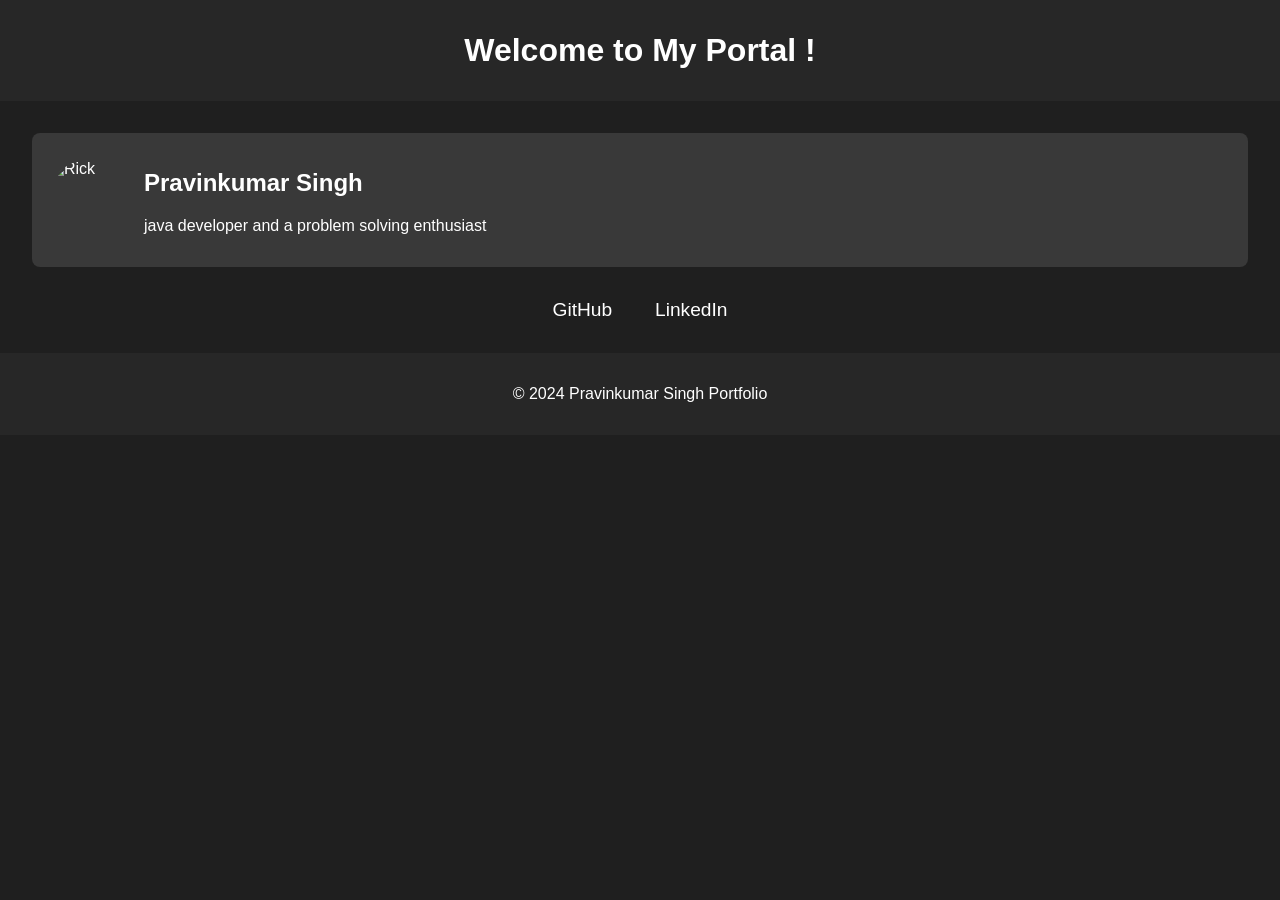
==== index.html @ b67d3131 "name changed" ====
<!DOCTYPE html>
<html lang="en">
<head>
    <meta charset="UTF-8">
    <meta name="viewport" content="width=device-width, initial-scale=1.0">
    <title>Portfolio</title>
    <link rel="stylesheet" href="./css/styles.css">
</head>
<body>

    <header>
        <h1>Welcome to My Portal !</h1>
    </header>

    <main>
        <div class="character-card">
            <div class="character-image">
                <img src="https://rickandmortyapi.com/api/character/avatar/1.jpeg" alt="Rick">
            </div>
            <div class="character-details">
                <h2>Pravinkumar Singh</h2>
                <p>java developer and a problem solving enthusiast</p>
            </div>
        </div>

        <!-- Add more character cards as needed -->

        <div class="links">
            <a href="https://github.com/pravinkumarosingh" target="_blank">GitHub</a>
            <a href="https://www.linkedin.com/in/pravinkumarosingh/" target="_blank">LinkedIn</a>
        </div>
    </main>

    <div class="footer">
        <p>© 2024 Pravinkumar Singh Portfolio</p>
    </div>

</body>
</html>
---- css/styles.css ----
body {
    font-family: 'Arial', sans-serif;
    margin: 0;
    padding: 0;
    background-color: #1f1f1f;
    color: #ffffff;
}

header {
    text-align: center;
    padding: 2em;
    background-color: #272727;
}

h1 {
    margin: 0;
    font-size: 2em;
}

main {
    padding: 2em;
}

.character-card {
    background-color: #393939;
    padding: 1em;
    margin-bottom: 1em;
    display: flex;
    justify-content: space-between;
    align-items: center;
    border-radius: 8px;
}

.character-image {
    width: 80px;
    height: 80px;
    border-radius: 50%;
    overflow: hidden;
    margin-right: 1em;
}

.character-image img {
    width: 100%;
    height: 100%;
    object-fit: cover;
}

.character-details {
    flex: 1;
}

.links {
    text-align: center;
    margin-top: 2em;
}

.links a {
    display: inline-block;
    margin: 0 1em;
    color: #ffffff;
    text-decoration: none;
    font-size: 1.2em;
}

.footer {
    text-align: center;
    padding: 1em;
    background-color: #272727;
}
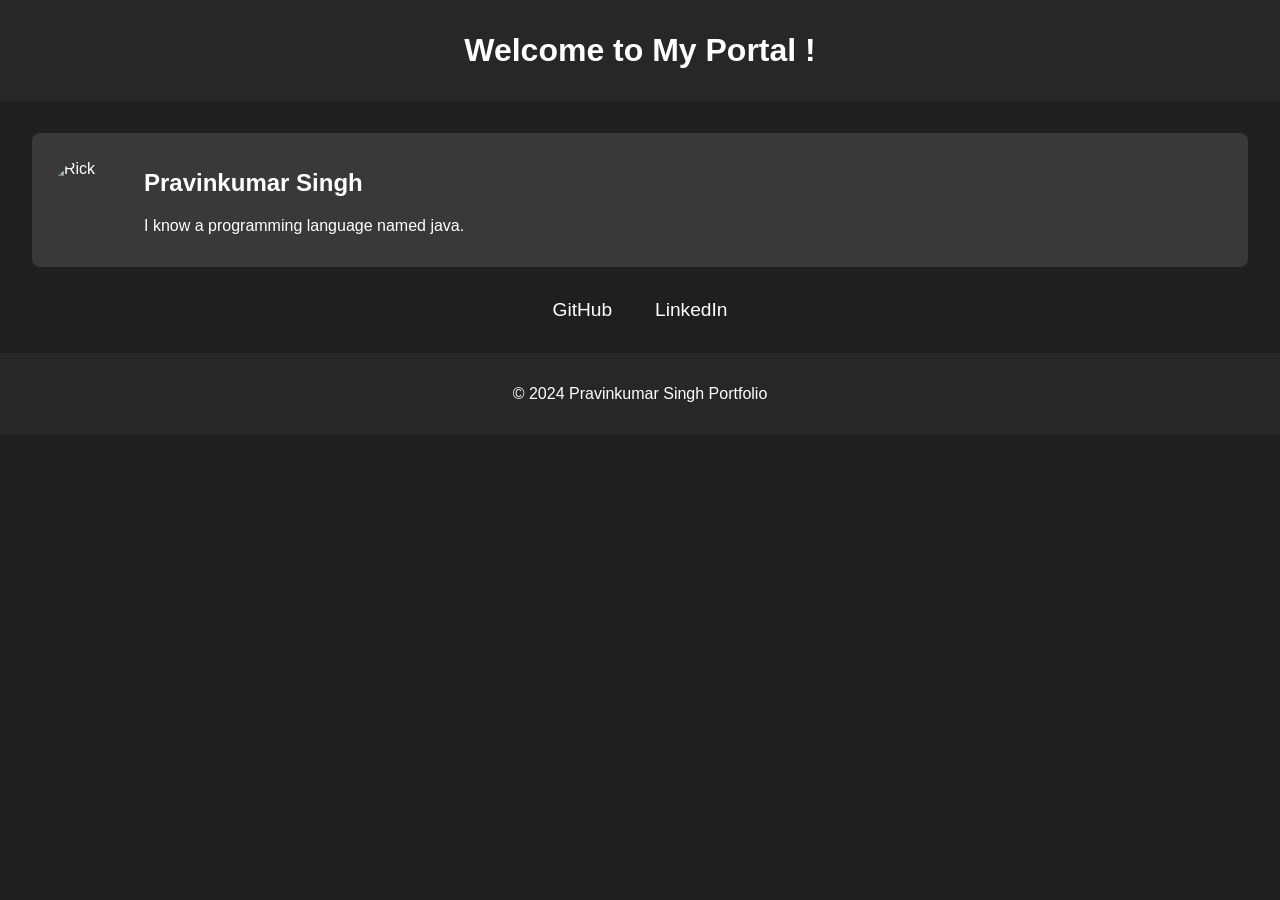
==== commit 1838fd45: "changed description" ====
--- a/index.html
+++ b/index.html
@@ -19,7 +19,7 @@
             </div>
             <div class="character-details">
                 <h2>Pravinkumar Singh</h2>
-                <p>java developer and a problem solving enthusiast</p>
+                <p>I know a programming language named java.</p>
             </div>
         </div>
 
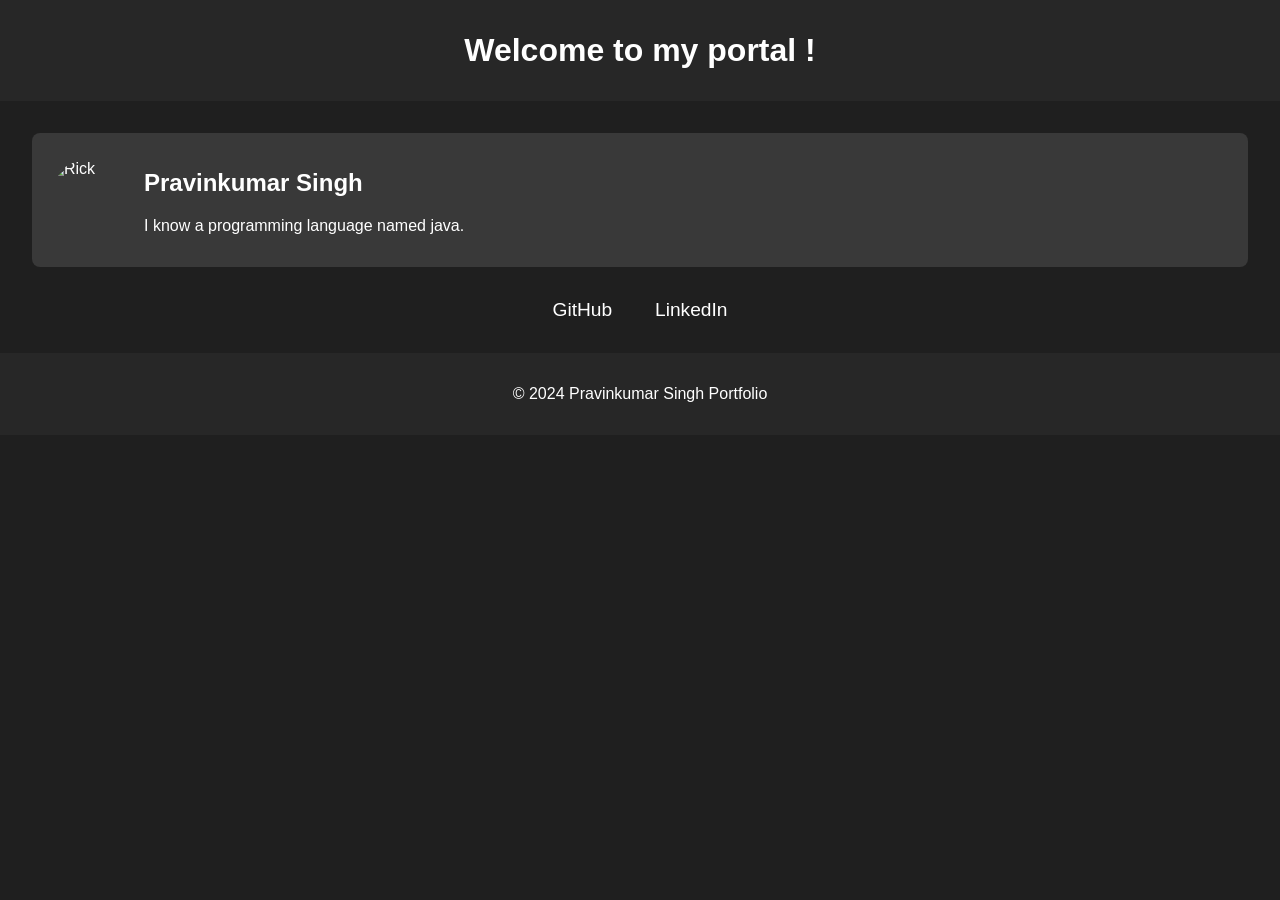
==== commit a486ba17: "changed header" ====
--- a/index.html
+++ b/index.html
@@ -9,7 +9,7 @@
 <body>
 
     <header>
-        <h1>Welcome to My Portal !</h1>
+        <h1>Welcome to my portal !</h1>
     </header>
 
     <main>
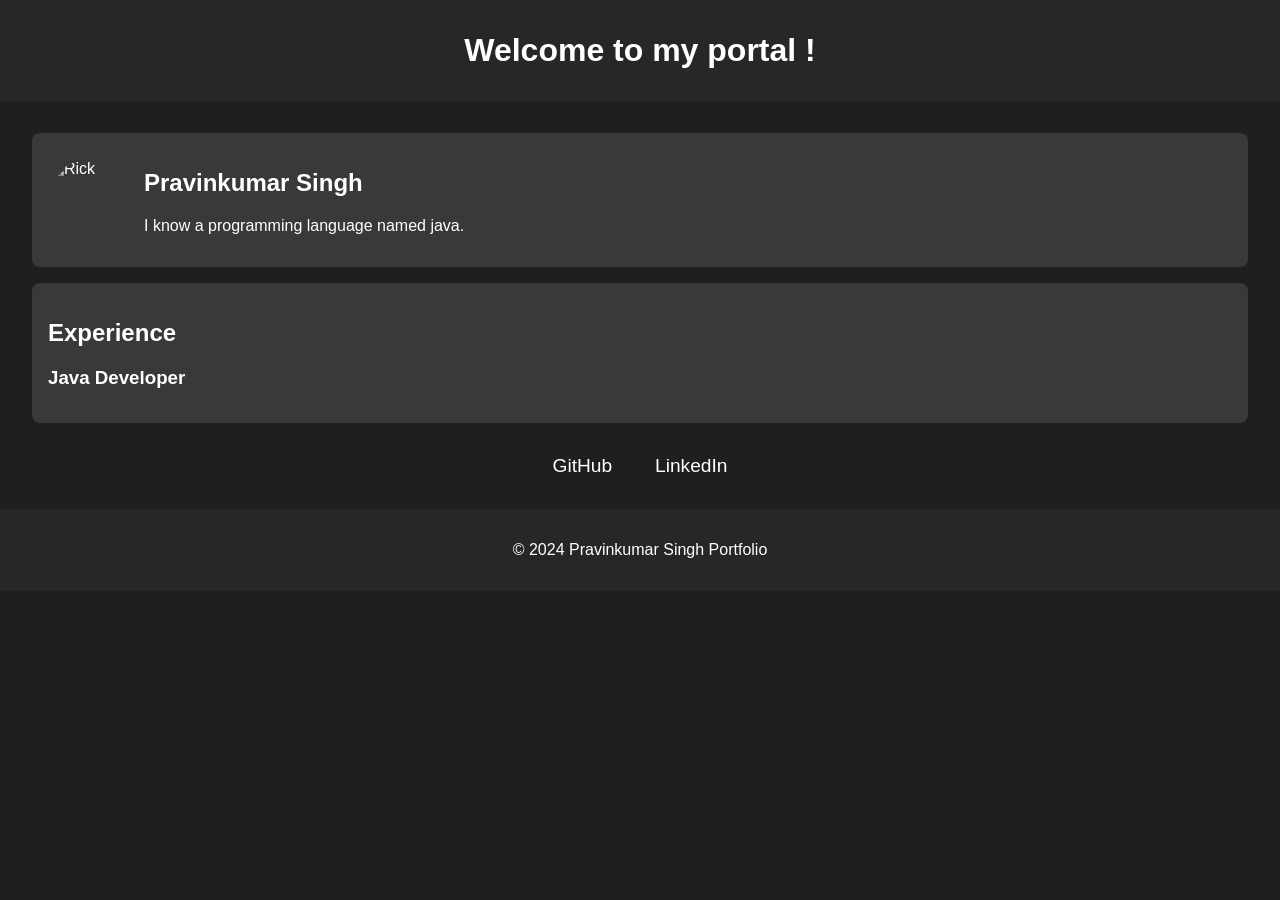
==== commit 9aabc42c: "new paragraph box added" ====
--- a/index.html
+++ b/index.html
@@ -23,6 +23,13 @@
             </div>
         </div>
 
+        <div class="character-card">
+            <div class="character-details">
+                <h2>Experience</h2>
+                <h3>Java Developer</h3>
+            </div>
+        </div>
+
         <!-- Add more character cards as needed -->
 
         <div class="links">
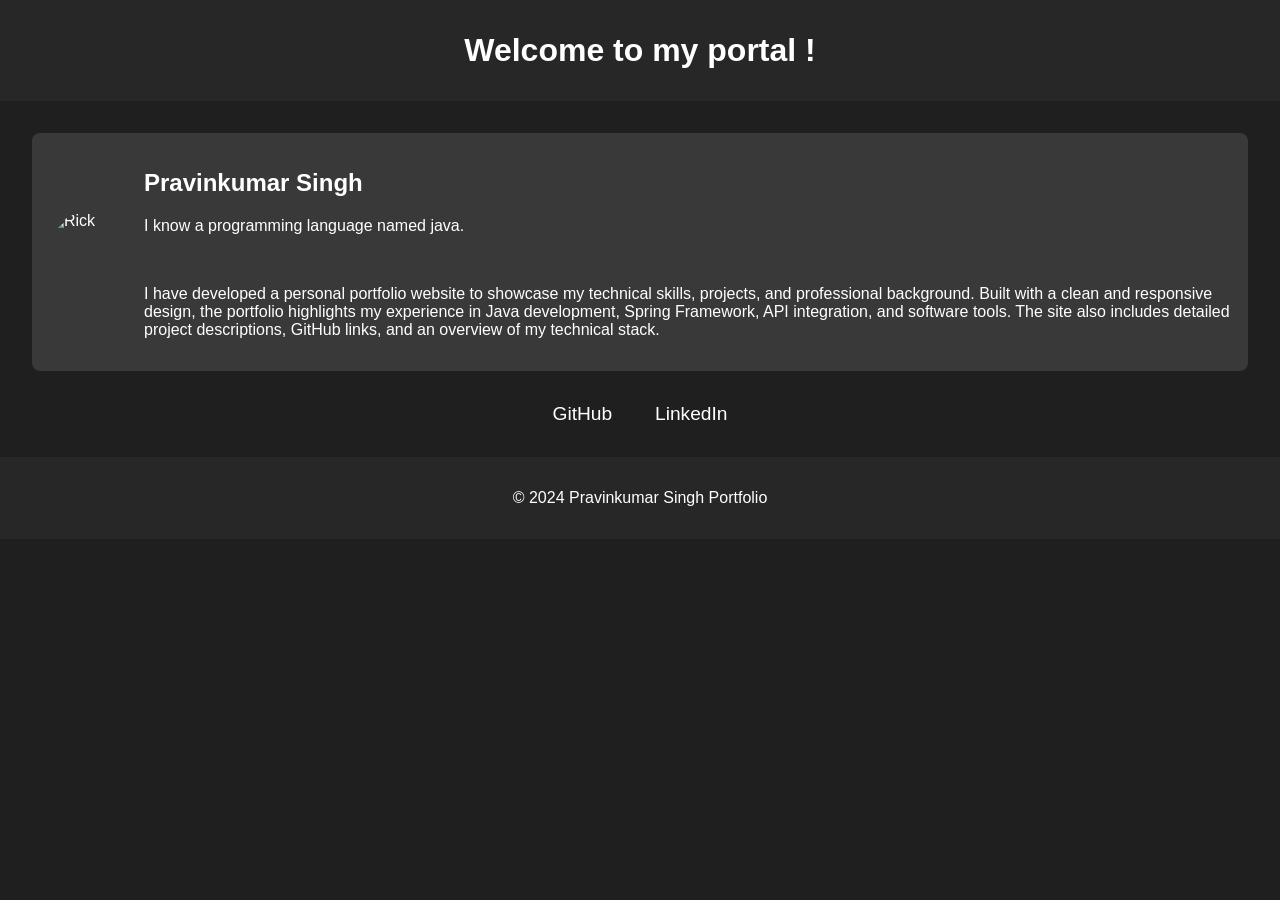
==== commit ca755ee1: "description added" ====
--- a/index.html
+++ b/index.html
@@ -20,13 +20,8 @@
             <div class="character-details">
                 <h2>Pravinkumar Singh</h2>
                 <p>I know a programming language named java.</p>
-            </div>
-        </div>
-
-        <div class="character-card">
-            <div class="character-details">
-                <h2>Experience</h2>
-                <h3>Java Developer</h3>
+                <br>
+                <p>I have developed a personal portfolio website to showcase my technical skills, projects, and professional background. Built with a clean and responsive design, the portfolio highlights my experience in Java development, Spring Framework, API integration, and software tools. The site also includes detailed project descriptions, GitHub links, and an overview of my technical stack. </p>
             </div>
         </div>
 
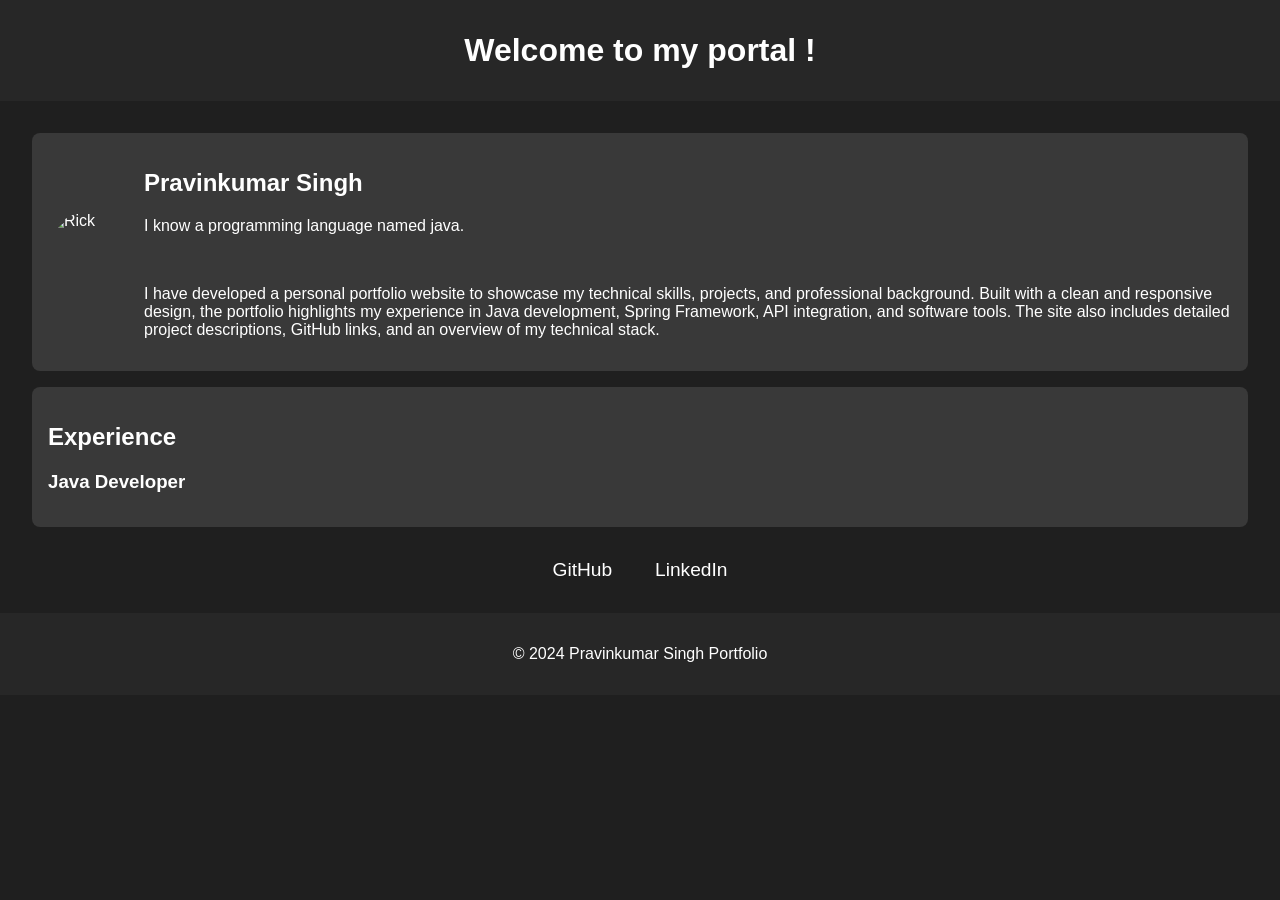
==== commit 43aa2078: "Merge branch 'master' of github.com:pravinkumarosingh/pravinkumarosingh.github.io" ====
--- a/index.html
+++ b/index.html
@@ -25,6 +25,13 @@
             </div>
         </div>
 
+        <div class="character-card">
+            <div class="character-details">
+                <h2>Experience</h2>
+                <h3>Java Developer</h3>
+            </div>
+        </div>
+
         <!-- Add more character cards as needed -->
 
         <div class="links">
